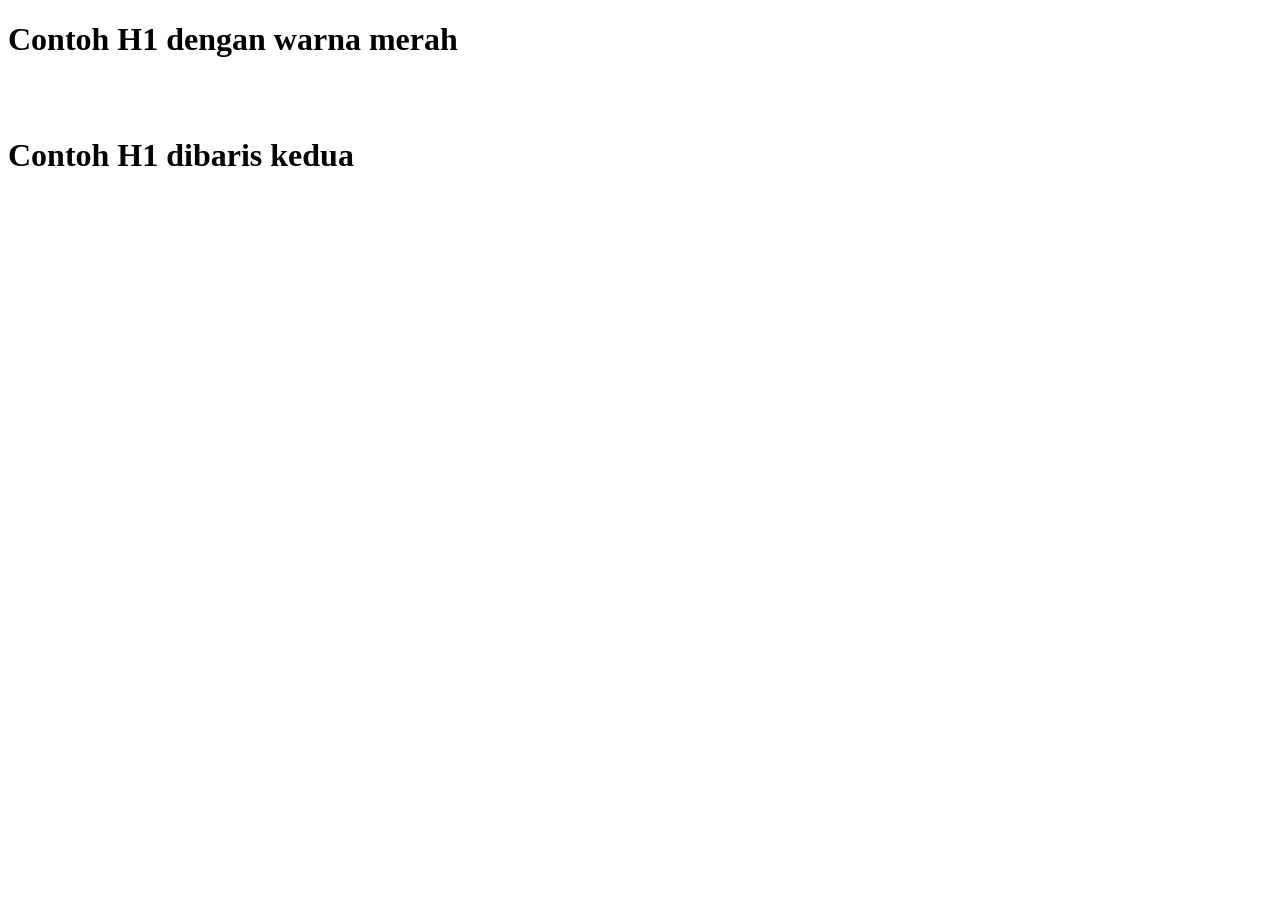
==== index.html @ d9825d81 "build(style.css): membuat file CSS diluar file html pertama kali" ====
<!DOCTYPE html>
<html lang="en">
<head>
    <meta charset="UTF-8">
    <meta name="viewport" content="width=device-width, initial-scale=1.0">
    <title>Web Page Vanilla</title>
    <link rel="stylesheet" href="assets/css/style.css">
</head>
<body>
    <h1>Contoh H1 dengan warna merah</h1>
    <br><br>
    <h1>Contoh H1 dibaris kedua</h1>
</body>
</html>
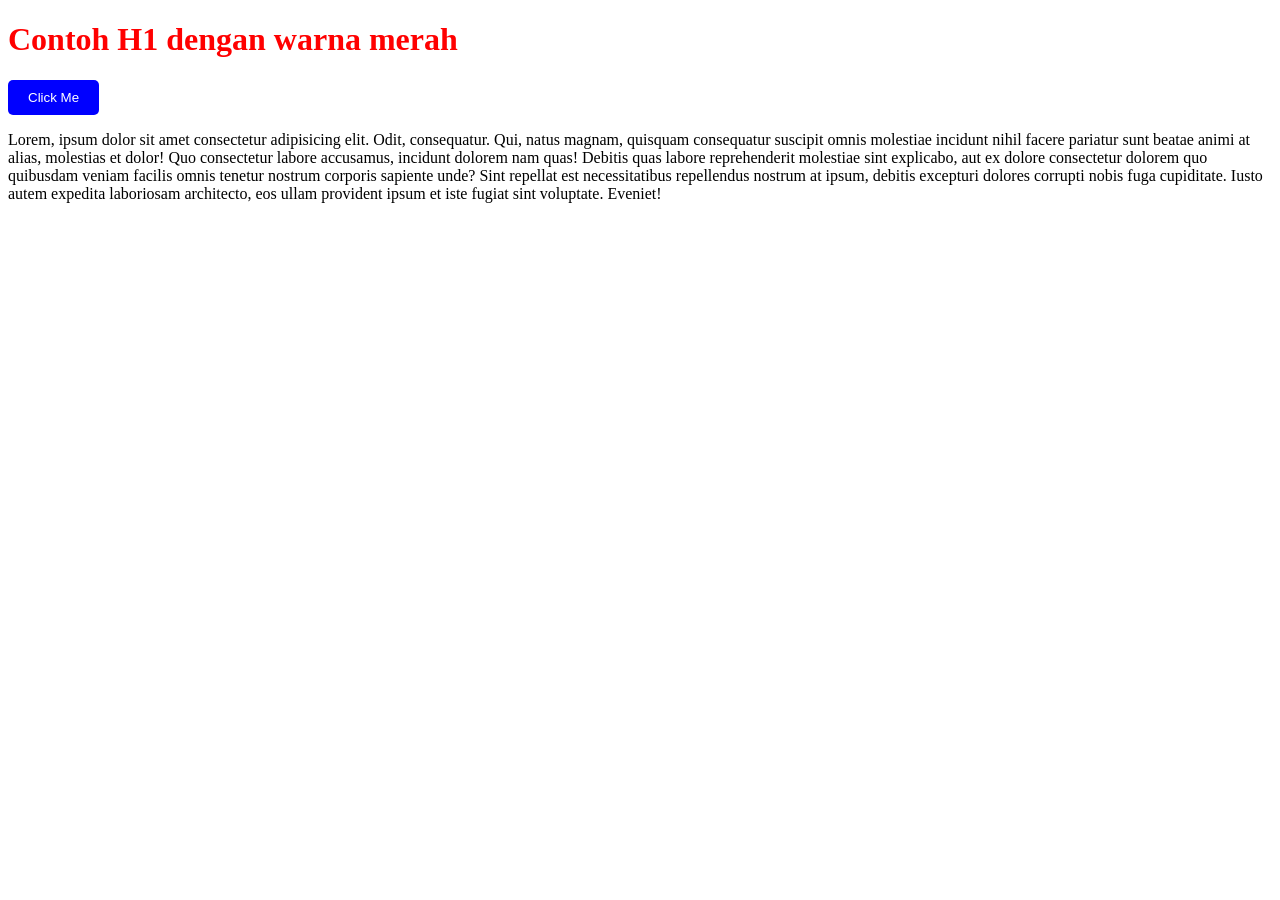
==== commit b5f2fde6: "fix(README.md): Jangan Lupa Titik Koma" ====
--- a/index.html
+++ b/index.html
@@ -8,7 +8,10 @@
 </head>
 <body>
     <h1>Contoh H1 dengan warna merah</h1>
-    <br><br>
-    <h1>Contoh H1 dibaris kedua</h1>
+    <button>Click Me</button>
+    <br>
+    <p>Lorem, ipsum dolor sit amet consectetur adipisicing elit. Odit, consequatur. Qui, natus magnam, quisquam consequatur suscipit omnis molestiae incidunt nihil facere pariatur sunt beatae animi at alias, molestias et dolor!
+    Quo consectetur labore accusamus, incidunt dolorem nam quas! Debitis quas labore reprehenderit molestiae sint explicabo, aut ex dolore consectetur dolorem quo quibusdam veniam facilis omnis tenetur nostrum corporis sapiente unde?
+    Sint repellat est necessitatibus repellendus nostrum at ipsum, debitis excepturi dolores corrupti nobis fuga cupiditate. Iusto autem expedita laboriosam architecto, eos ullam provident ipsum et iste fugiat sint voluptate. Eveniet!</p>
 </body>
 </html>
--- a/assets/css/style.css
+++ b/assets/css/style.css
@@ -0,0 +1,16 @@
+h1{
+    color: red;
+}
+
+button{
+    background-color: blue;
+    color: white;
+    padding: 10px 20px;
+    border: none;
+    border-radius: 5px;
+    cursor: pointer;
+}
+
+button:hover{
+    background-color: darkblue;
+}
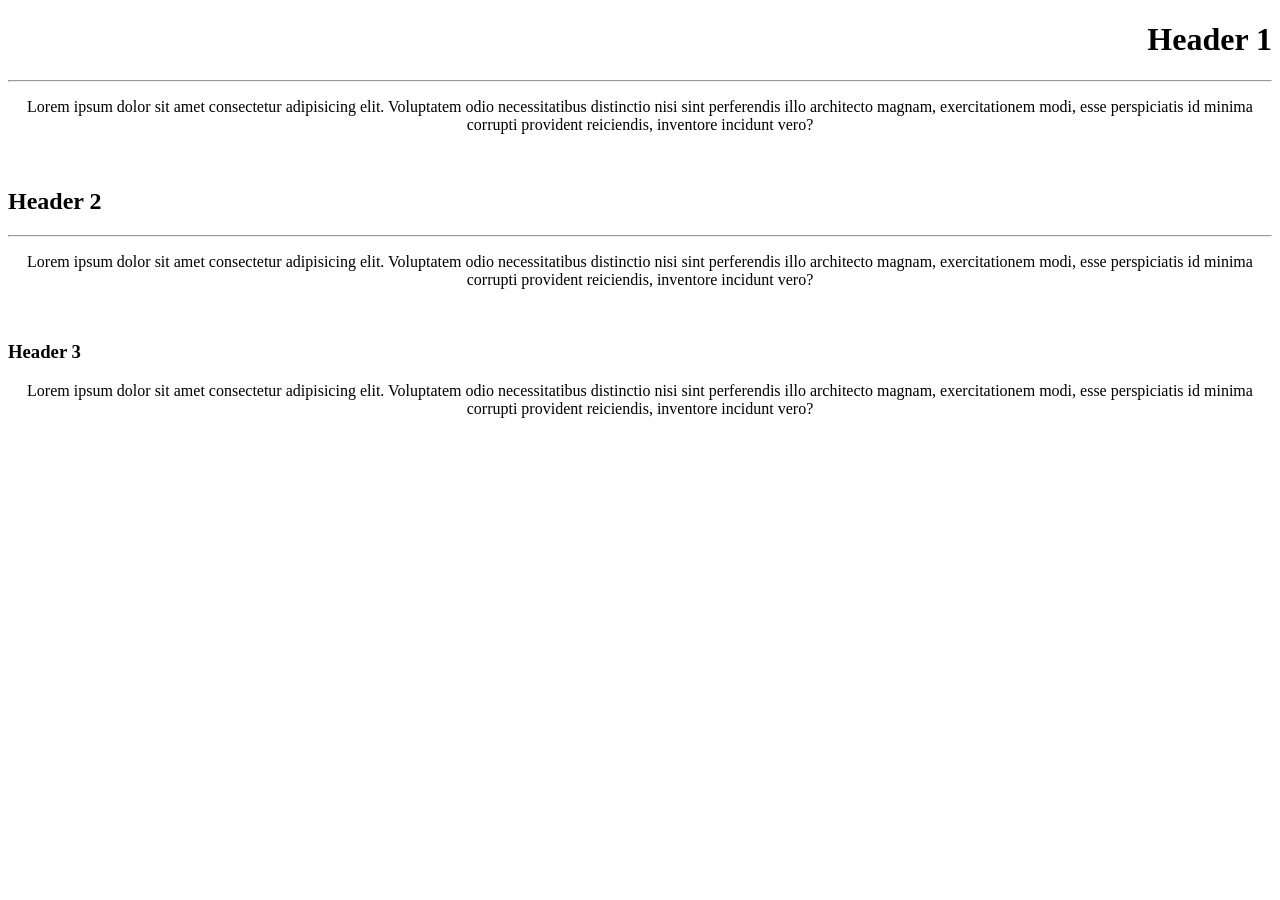
==== commit 89ec9436: "chore(style.css): mengubah properti text" ====
--- a/index.html
+++ b/index.html
@@ -7,11 +7,17 @@
     <link rel="stylesheet" href="assets/css/style.css">
 </head>
 <body>
-    <h1>Contoh H1 dengan warna merah</h1>
-    <button>Click Me</button>
+    <h1>Header 1</h1>
+    <hr>
+    <p>Lorem ipsum dolor sit amet consectetur adipisicing elit. Voluptatem odio necessitatibus distinctio nisi sint perferendis illo architecto magnam, exercitationem modi, esse perspiciatis id minima corrupti provident reiciendis, inventore incidunt vero?</p>
     <br>
-    <p>Lorem, ipsum dolor sit amet consectetur adipisicing elit. Odit, consequatur. Qui, natus magnam, quisquam consequatur suscipit omnis molestiae incidunt nihil facere pariatur sunt beatae animi at alias, molestias et dolor!
-    Quo consectetur labore accusamus, incidunt dolorem nam quas! Debitis quas labore reprehenderit molestiae sint explicabo, aut ex dolore consectetur dolorem quo quibusdam veniam facilis omnis tenetur nostrum corporis sapiente unde?
-    Sint repellat est necessitatibus repellendus nostrum at ipsum, debitis excepturi dolores corrupti nobis fuga cupiditate. Iusto autem expedita laboriosam architecto, eos ullam provident ipsum et iste fugiat sint voluptate. Eveniet!</p>
+    <h2>Header 2</h2>
+    <hr>
+    <p>Lorem ipsum dolor sit amet consectetur adipisicing elit. Voluptatem odio necessitatibus distinctio nisi sint perferendis illo architecto magnam, exercitationem modi, esse perspiciatis id minima corrupti provident reiciendis, inventore incidunt vero?</p>
+    <br>
+    <h3>Header 3</h3>
+    <p>Lorem ipsum dolor sit amet consectetur adipisicing elit. Voluptatem odio necessitatibus distinctio nisi sint perferendis illo architecto magnam, exercitationem modi, esse perspiciatis id minima corrupti provident reiciendis, inventore incidunt vero?</p>
+    <br>
+
 </body>
 </html>
--- a/assets/css/style.css
+++ b/assets/css/style.css
@@ -1,16 +1,7 @@
-h1{
-    color: red;
+h1 {
+    text-align: end;
 }
 
-button{
-    background-color: blue;
-    color: white;
-    padding: 10px 20px;
-    border: none;
-    border-radius: 5px;
-    cursor: pointer;
-}
-
-button:hover{
-    background-color: darkblue;
+p {
+    text-align: center;
 }
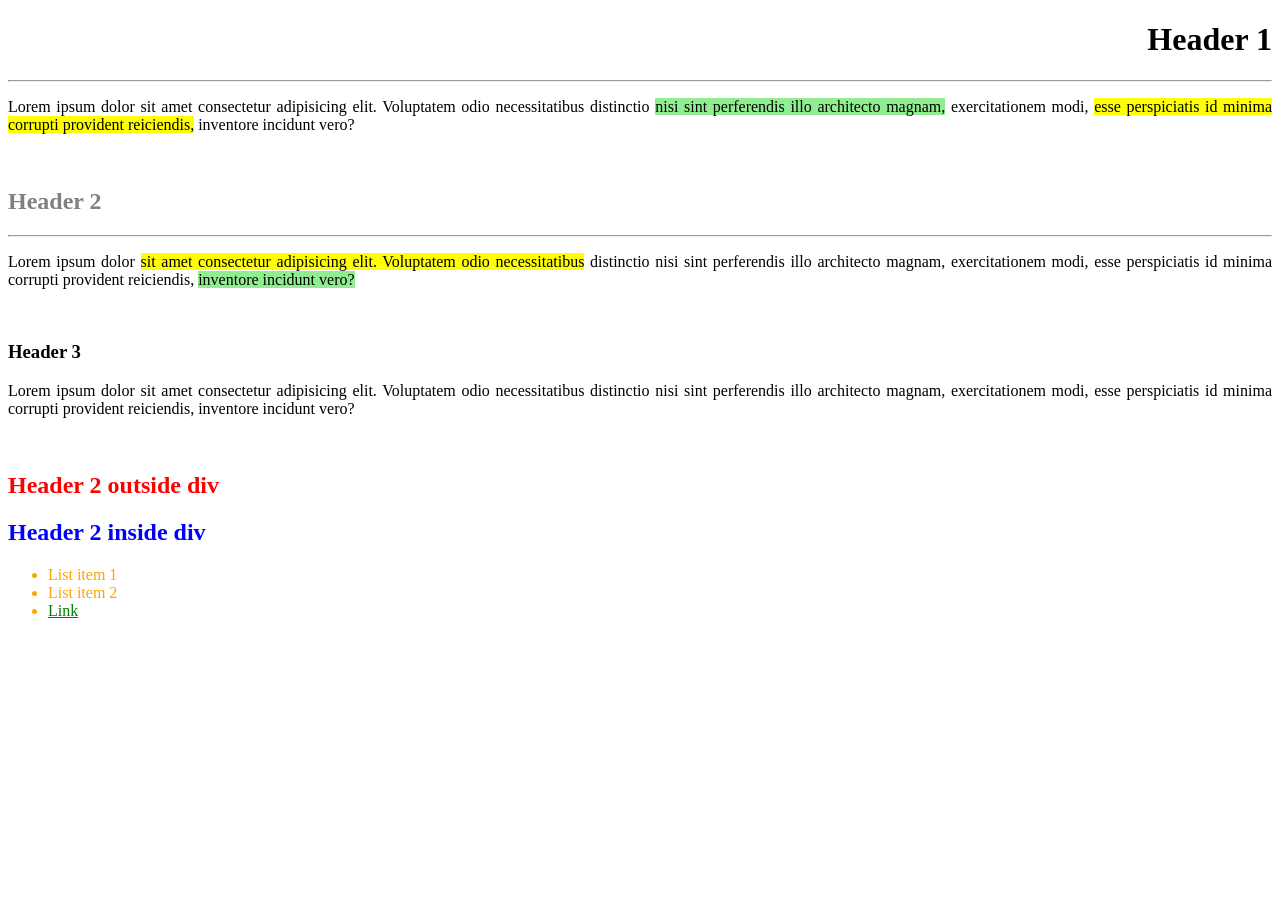
==== commit f15630cd: "docs(README.md): progressing until basic selector" ====
--- a/index.html
+++ b/index.html
@@ -9,15 +9,26 @@
 <body>
     <h1>Header 1</h1>
     <hr>
-    <p>Lorem ipsum dolor sit amet consectetur adipisicing elit. Voluptatem odio necessitatibus distinctio nisi sint perferendis illo architecto magnam, exercitationem modi, esse perspiciatis id minima corrupti provident reiciendis, inventore incidunt vero?</p>
+    <p>Lorem ipsum dolor sit amet consectetur adipisicing elit. Voluptatem odio necessitatibus distinctio <span class="mark2">nisi sint perferendis illo architecto magnam,</span> exercitationem modi, <span class="mark1">esse perspiciatis id minima corrupti provident reiciendis,</span> inventore incidunt vero?</p>
     <br>
-    <h2>Header 2</h2>
+    <h2 id="header-2">Header 2</h2>
     <hr>
-    <p>Lorem ipsum dolor sit amet consectetur adipisicing elit. Voluptatem odio necessitatibus distinctio nisi sint perferendis illo architecto magnam, exercitationem modi, esse perspiciatis id minima corrupti provident reiciendis, inventore incidunt vero?</p>
+    <p>Lorem ipsum dolor <span class="mark1">sit amet consectetur adipisicing elit. Voluptatem odio necessitatibus</span> distinctio nisi sint perferendis illo architecto magnam, exercitationem modi, esse perspiciatis id minima corrupti provident reiciendis, <span class="mark2">inventore incidunt vero?</span></p>
     <br>
     <h3>Header 3</h3>
     <p>Lorem ipsum dolor sit amet consectetur adipisicing elit. Voluptatem odio necessitatibus distinctio nisi sint perferendis illo architecto magnam, exercitationem modi, esse perspiciatis id minima corrupti provident reiciendis, inventore incidunt vero?</p>
     <br>
 
+    <h2>Header 2 outside div</h2>
+    <div>
+        <h2>Header 2 inside div</h2>
+        <ul>
+            <li>List item 1</li>
+            <li>List item 2</li>
+            <li><a href="#">Link</a></li>
+        </ul>
+    </div>
+        
+
 </body>
 </html>
--- a/assets/css/style.css
+++ b/assets/css/style.css
@@ -3,5 +3,33 @@
 }
 
 p {
-    text-align: center;
+    text-align: justify ;
+}
+
+#header-2 {
+    color: gray;
+}
+
+.mark1 {
+    background-color: yellow;
+}
+
+.mark2 {
+    background-color: lightgreen;
+}
+
+h2 {
+    color: red;
+}
+
+div h2 { /* This will select all h2 elements that are inside a div element placed after h2 outside the div */
+    color: blue;
+}
+
+div ul li { /* This will select all li elements that are inside a ul element, which is inside a div element */
+    color: orange;
+}
+
+div ul li a { /* This will select all a elements that are inside an li element, which is inside a ul element, which is inside a div element */
+    color: green;
 }
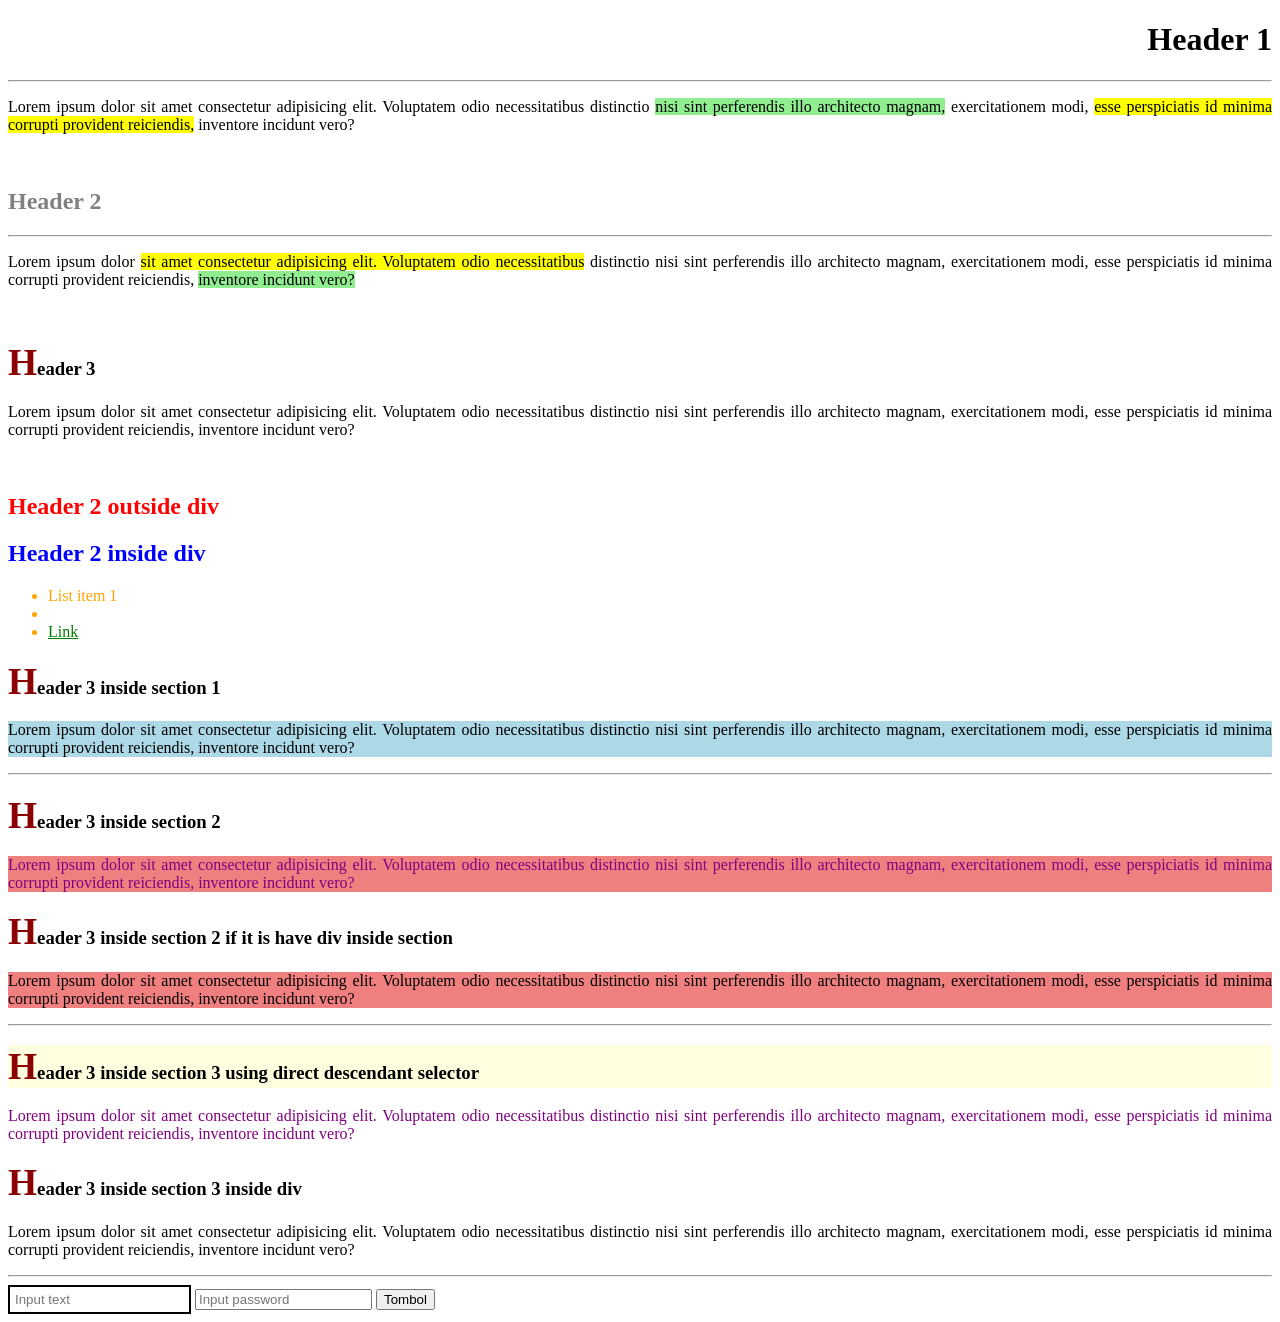
==== commit 0a85860f: "chore(CSS): Selector implementation and documentation" ====
--- a/index.html
+++ b/index.html
@@ -24,10 +24,37 @@
         <h2>Header 2 inside div</h2>
         <ul>
             <li>List item 1</li>
-            <li>List item 2</li>
+            <li></li>
             <li><a href="#">Link</a></li>
         </ul>
+        <section class="section1">
+            <h3>Header 3 inside section 1</h3>
+            <p>Lorem ipsum dolor sit amet consectetur adipisicing elit. Voluptatem odio necessitatibus distinctio nisi sint perferendis illo architecto magnam, exercitationem modi, esse perspiciatis id minima corrupti provident reiciendis, inventore incidunt vero?</p>
+        </section>
+        <hr>
+        <section class="section2">
+            <div>
+            <h3>Header 3 inside section 2</h3>
+            <p>Lorem ipsum dolor sit amet consectetur adipisicing elit. Voluptatem odio necessitatibus distinctio nisi sint perferendis illo architecto magnam, exercitationem modi, esse perspiciatis id minima corrupti provident reiciendis, inventore incidunt vero?</p>
+            <div>
+                <h3>Header 3 inside section 2 if it is have div inside section</h3>
+                <p>Lorem ipsum dolor sit amet consectetur adipisicing elit. Voluptatem odio necessitatibus distinctio nisi sint perferendis illo architecto magnam, exercitationem modi, esse perspiciatis id minima corrupti provident reiciendis, inventore incidunt vero?</p>
+            </div>
+        </section>
+        <hr>
+        <section class="section3">
+            <h3>Header 3 inside section 3 using direct descendant selector </h3>
+            <p>Lorem ipsum dolor sit amet consectetur adipisicing elit. Voluptatem odio necessitatibus distinctio nisi sint perferendis illo architecto magnam, exercitationem modi, esse perspiciatis id minima corrupti provident reiciendis, inventore incidunt vero?</p>
+            <div>
+                <h3>Header 3 inside section 3 inside div</h3>
+                <p>Lorem ipsum dolor sit amet consectetur adipisicing elit. Voluptatem odio necessitatibus distinctio nisi sint perferendis illo architecto magnam, exercitationem modi, esse perspiciatis id minima corrupti provident reiciendis, inventore incidunt vero?</p>
+            </div>
+        </section>
     </div>
+    <hr>
+    <input type="text" placeholder="Input text">
+    <input type="password" placeholder="Input password">
+    <button>Tombol</button>
         
 
 </body>
--- a/assets/css/style.css
+++ b/assets/css/style.css
@@ -32,4 +32,37 @@
 
 div ul li a { /* This will select all a elements that are inside an li element, which is inside a ul element, which is inside a div element */
     color: green;
-}+}
+
+.section1  p{
+    background-color: lightblue;
+}
+
+.section2  p{
+    background-color: lightcoral;
+}   
+
+.section3 > h3{
+    background-color: lightyellow;
+}   
+
+input[type="text"] {
+    border: 2px solid black;
+    padding: 5px;
+    color: darkblue;
+}
+
+button:hover {
+    background-color: blue;
+    cursor: pointer;
+}
+
+p:nth-last-child(2) {
+    color: purple;
+} /* This will select the second-to-last p element in its parent container and apply the specified styles to it. */
+
+
+h3::first-letter {
+    font-size: 2em;
+    color: darkred;
+} /* This will select the first letter of all h3 elements and apply the specified styles to it. */
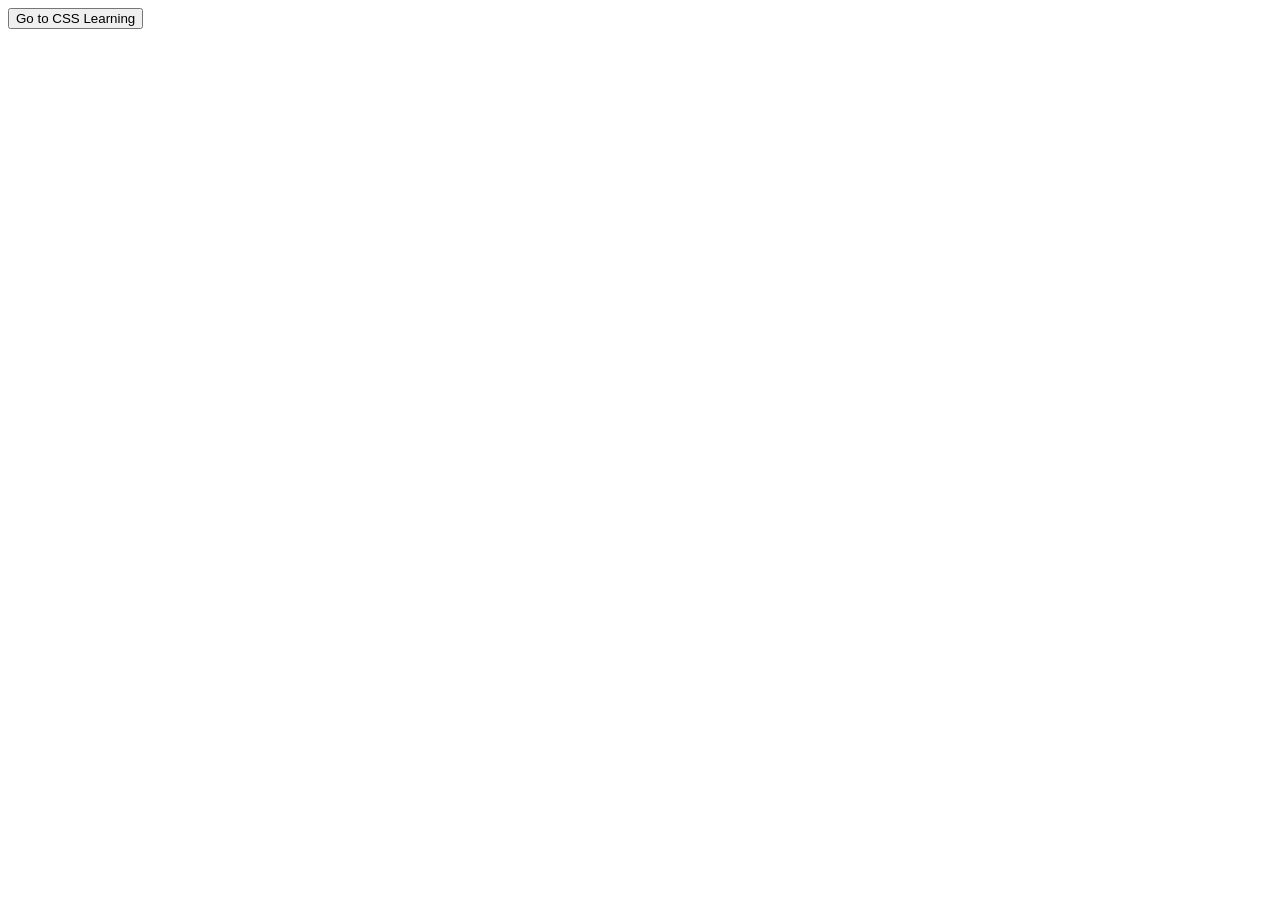
==== commit c5ec3904: "feat(css): allocate previous html to new file" ====
--- a/index.html
+++ b/index.html
@@ -3,59 +3,9 @@
 <head>
     <meta charset="UTF-8">
     <meta name="viewport" content="width=device-width, initial-scale=1.0">
-    <title>Web Page Vanilla</title>
-    <link rel="stylesheet" href="assets/css/style.css">
+    <title>Vanilla Web</title>
 </head>
 <body>
-    <h1>Header 1</h1>
-    <hr>
-    <p>Lorem ipsum dolor sit amet consectetur adipisicing elit. Voluptatem odio necessitatibus distinctio <span class="mark2">nisi sint perferendis illo architecto magnam,</span> exercitationem modi, <span class="mark1">esse perspiciatis id minima corrupti provident reiciendis,</span> inventore incidunt vero?</p>
-    <br>
-    <h2 id="header-2">Header 2</h2>
-    <hr>
-    <p>Lorem ipsum dolor <span class="mark1">sit amet consectetur adipisicing elit. Voluptatem odio necessitatibus</span> distinctio nisi sint perferendis illo architecto magnam, exercitationem modi, esse perspiciatis id minima corrupti provident reiciendis, <span class="mark2">inventore incidunt vero?</span></p>
-    <br>
-    <h3>Header 3</h3>
-    <p>Lorem ipsum dolor sit amet consectetur adipisicing elit. Voluptatem odio necessitatibus distinctio nisi sint perferendis illo architecto magnam, exercitationem modi, esse perspiciatis id minima corrupti provident reiciendis, inventore incidunt vero?</p>
-    <br>
-
-    <h2>Header 2 outside div</h2>
-    <div>
-        <h2>Header 2 inside div</h2>
-        <ul>
-            <li>List item 1</li>
-            <li></li>
-            <li><a href="#">Link</a></li>
-        </ul>
-        <section class="section1">
-            <h3>Header 3 inside section 1</h3>
-            <p>Lorem ipsum dolor sit amet consectetur adipisicing elit. Voluptatem odio necessitatibus distinctio nisi sint perferendis illo architecto magnam, exercitationem modi, esse perspiciatis id minima corrupti provident reiciendis, inventore incidunt vero?</p>
-        </section>
-        <hr>
-        <section class="section2">
-            <div>
-            <h3>Header 3 inside section 2</h3>
-            <p>Lorem ipsum dolor sit amet consectetur adipisicing elit. Voluptatem odio necessitatibus distinctio nisi sint perferendis illo architecto magnam, exercitationem modi, esse perspiciatis id minima corrupti provident reiciendis, inventore incidunt vero?</p>
-            <div>
-                <h3>Header 3 inside section 2 if it is have div inside section</h3>
-                <p>Lorem ipsum dolor sit amet consectetur adipisicing elit. Voluptatem odio necessitatibus distinctio nisi sint perferendis illo architecto magnam, exercitationem modi, esse perspiciatis id minima corrupti provident reiciendis, inventore incidunt vero?</p>
-            </div>
-        </section>
-        <hr>
-        <section class="section3">
-            <h3>Header 3 inside section 3 using direct descendant selector </h3>
-            <p>Lorem ipsum dolor sit amet consectetur adipisicing elit. Voluptatem odio necessitatibus distinctio nisi sint perferendis illo architecto magnam, exercitationem modi, esse perspiciatis id minima corrupti provident reiciendis, inventore incidunt vero?</p>
-            <div>
-                <h3>Header 3 inside section 3 inside div</h3>
-                <p>Lorem ipsum dolor sit amet consectetur adipisicing elit. Voluptatem odio necessitatibus distinctio nisi sint perferendis illo architecto magnam, exercitationem modi, esse perspiciatis id minima corrupti provident reiciendis, inventore incidunt vero?</p>
-            </div>
-        </section>
-    </div>
-    <hr>
-    <input type="text" placeholder="Input text">
-    <input type="password" placeholder="Input password">
-    <button>Tombol</button>
-        
-
+    <button onclick="window.location.href='cssSelector-learn.html'">Go to CSS Learning</button>
 </body>
 </html>
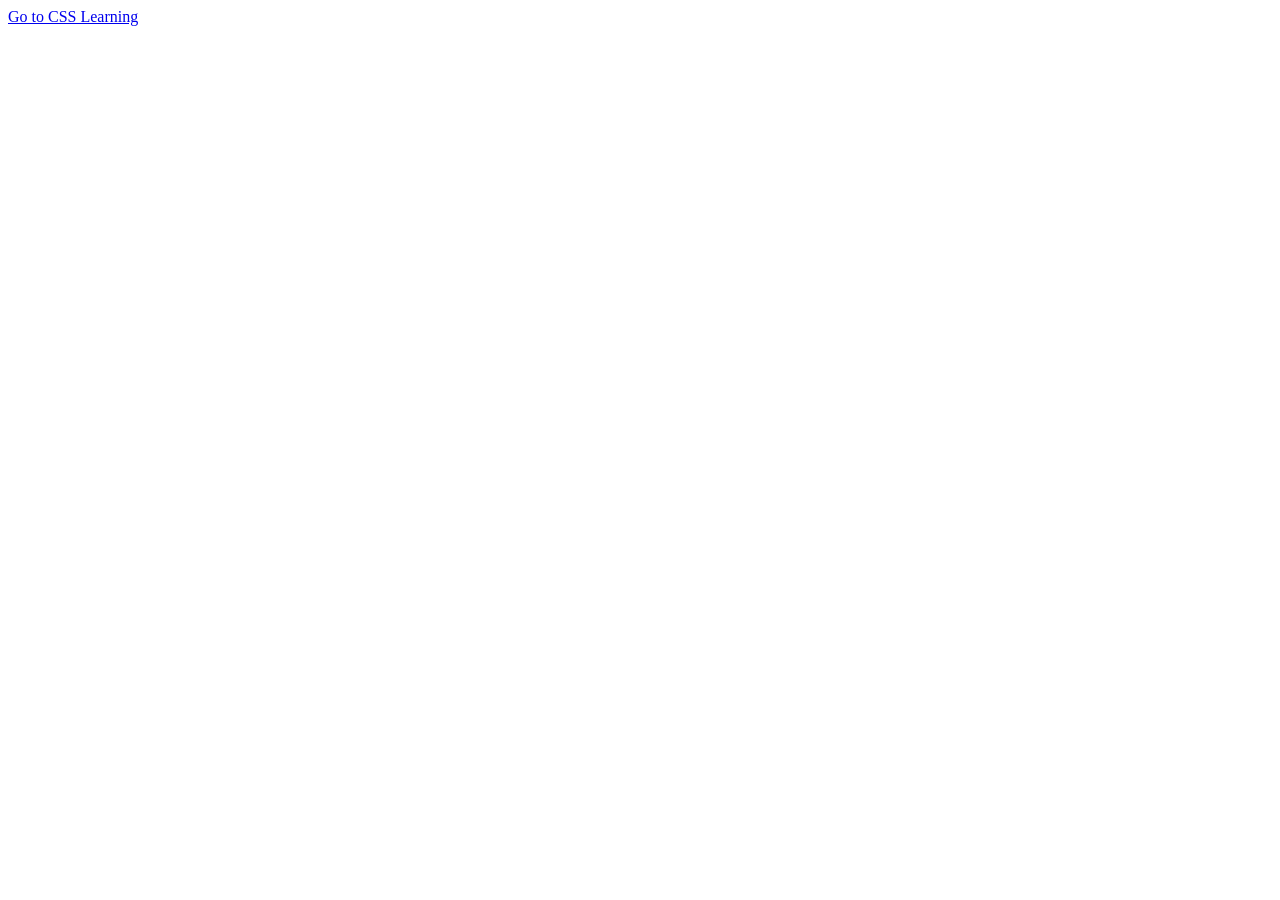
==== commit ef7181c3: "chore(css): impleneting and documenting bpx model" ====
--- a/index.html
+++ b/index.html
@@ -6,6 +6,6 @@
     <title>Vanilla Web</title>
 </head>
 <body>
-    <button onclick="window.location.href='cssSelector-learn.html'">Go to CSS Learning</button>
+    <a href="cssLearn.html">Go to CSS Learning</a>
 </body>
 </html>
